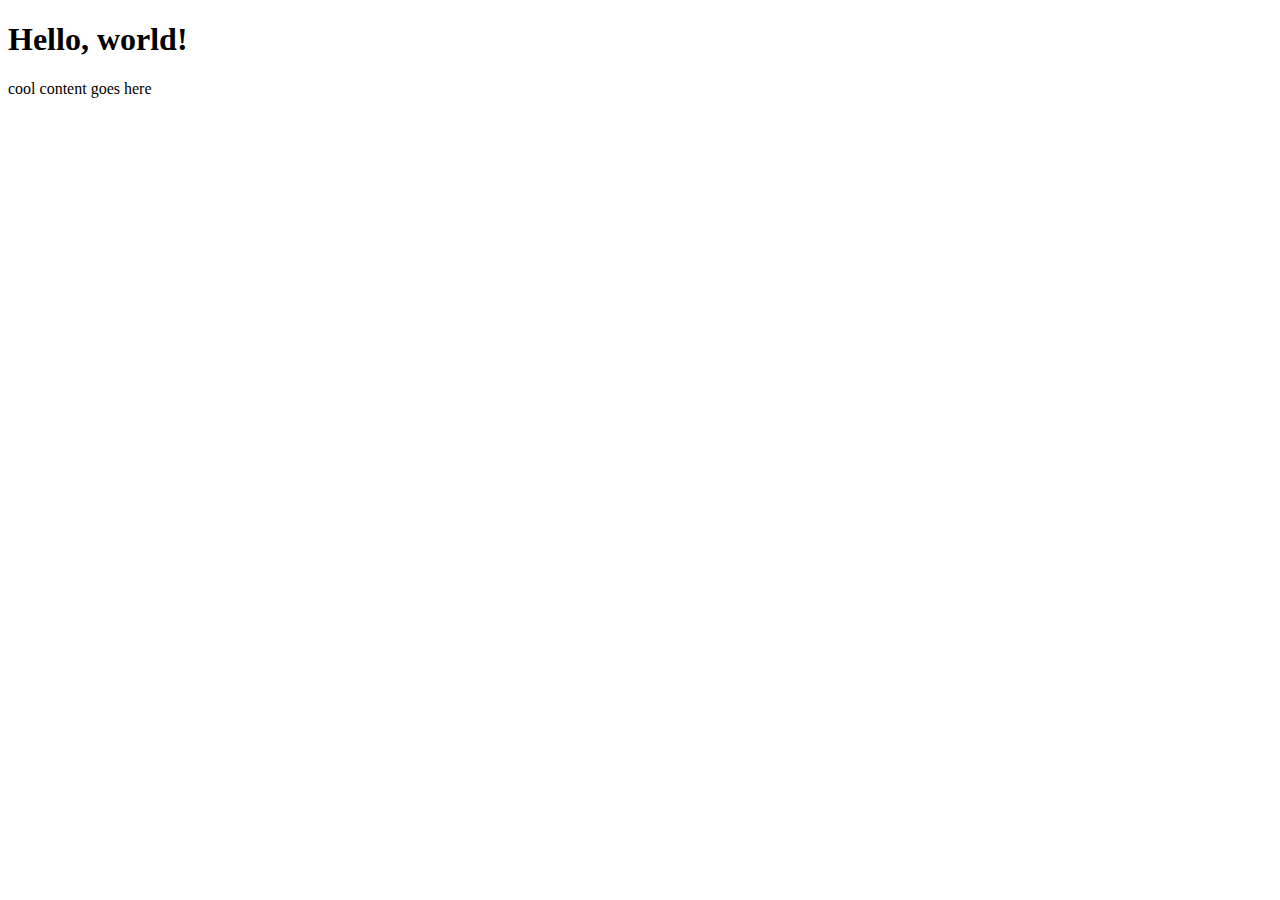
==== src/index.html @ fea4cc70 "tidy up html files" ====
<!DOCTYPE html>
<html lang="en">
<head>
    <meta charset="UTF-8">
    <meta name="viewport" content="width=device-width, initial-scale=1.0">
    <title>T1W2 Git Intro</title>
</head>
<body>
    <h1>Hello, world!</h1>
    <p>cool content goes here</p>

</body>
</html>
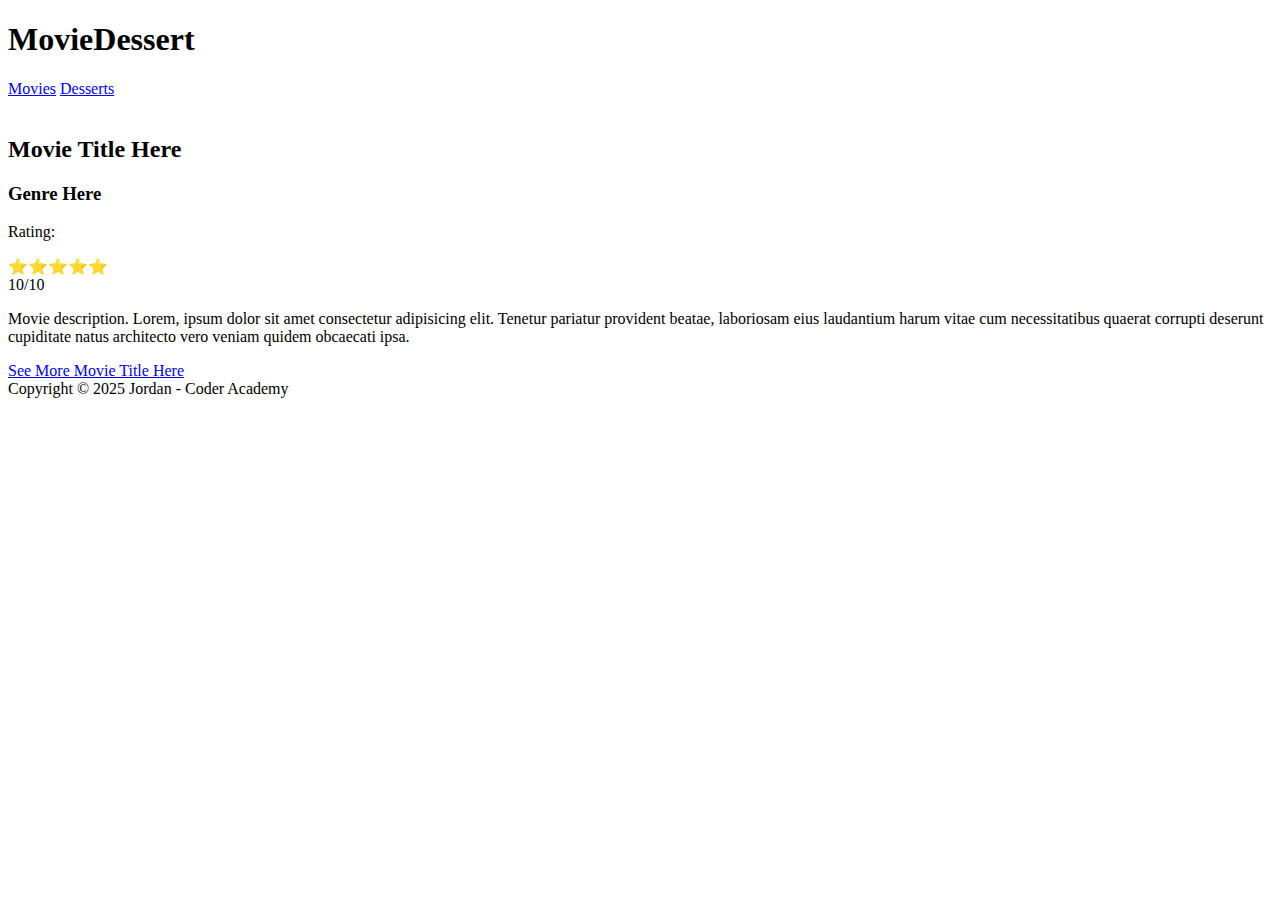
==== commit 637ce230: "Add webpage structure for movie list" ====
--- a/src/index.html
+++ b/src/index.html
@@ -5,9 +5,55 @@
     <meta name="viewport" content="width=device-width, initial-scale=1.0">
     <title>T1W2 Git Intro</title>
 </head>
+
 <body>
-    <h1>Hello, world!</h1>
-    <p>cool content goes here</p>
+    <header>
+        <h1>MovieDessert</h1>
+        <nav>
+            <!-- Movie page -->
+             <a href="./movies.html">Movies</a>
+            <!-- Dessert page -->
+             <a href="./desserts.html">Desserts</a>
+            <!--  -->
+        </nav>
+    </header>
+    
+
+    <main class="movieList">
+
+        <section class="movieCard">
+            <img>
+            <h2>Movie Title Here</h2>
+            <h3>Genre Here</h3>
+            <section class="movieRating">
+				<p>Rating:</p>
+				<div>⭐⭐⭐⭐⭐</div>
+				<div>10/10</div>
+            </section>
+            <p>
+                Movie description. Lorem, ipsum dolor sit amet consectetur adipisicing elit. Tenetur pariatur provident beatae, laboriosam eius laudantium harum vitae cum necessitatibus quaerat corrupti deserunt cupiditate natus architecto vero veniam quidem obcaecati ipsa.
+            </p>
+            <a href="http://" target="_blank" rel="noopener noreferrer">See More Movie Title Here</a>
+        </section>
+
+    </main>
+
+
+    <footer>
+        Copyright &#169; 2025 Jordan - Coder Academy
+    </footer>
 
 </body>
-</html>+
+</html>
+
+
+<!-- 
+- Card component for a movie 
+- Card component for a dessert
+- Card component for a movie with a dessert 
+- Header 
+	- Navbar
+- Footer 
+- Burger menu 
+-->
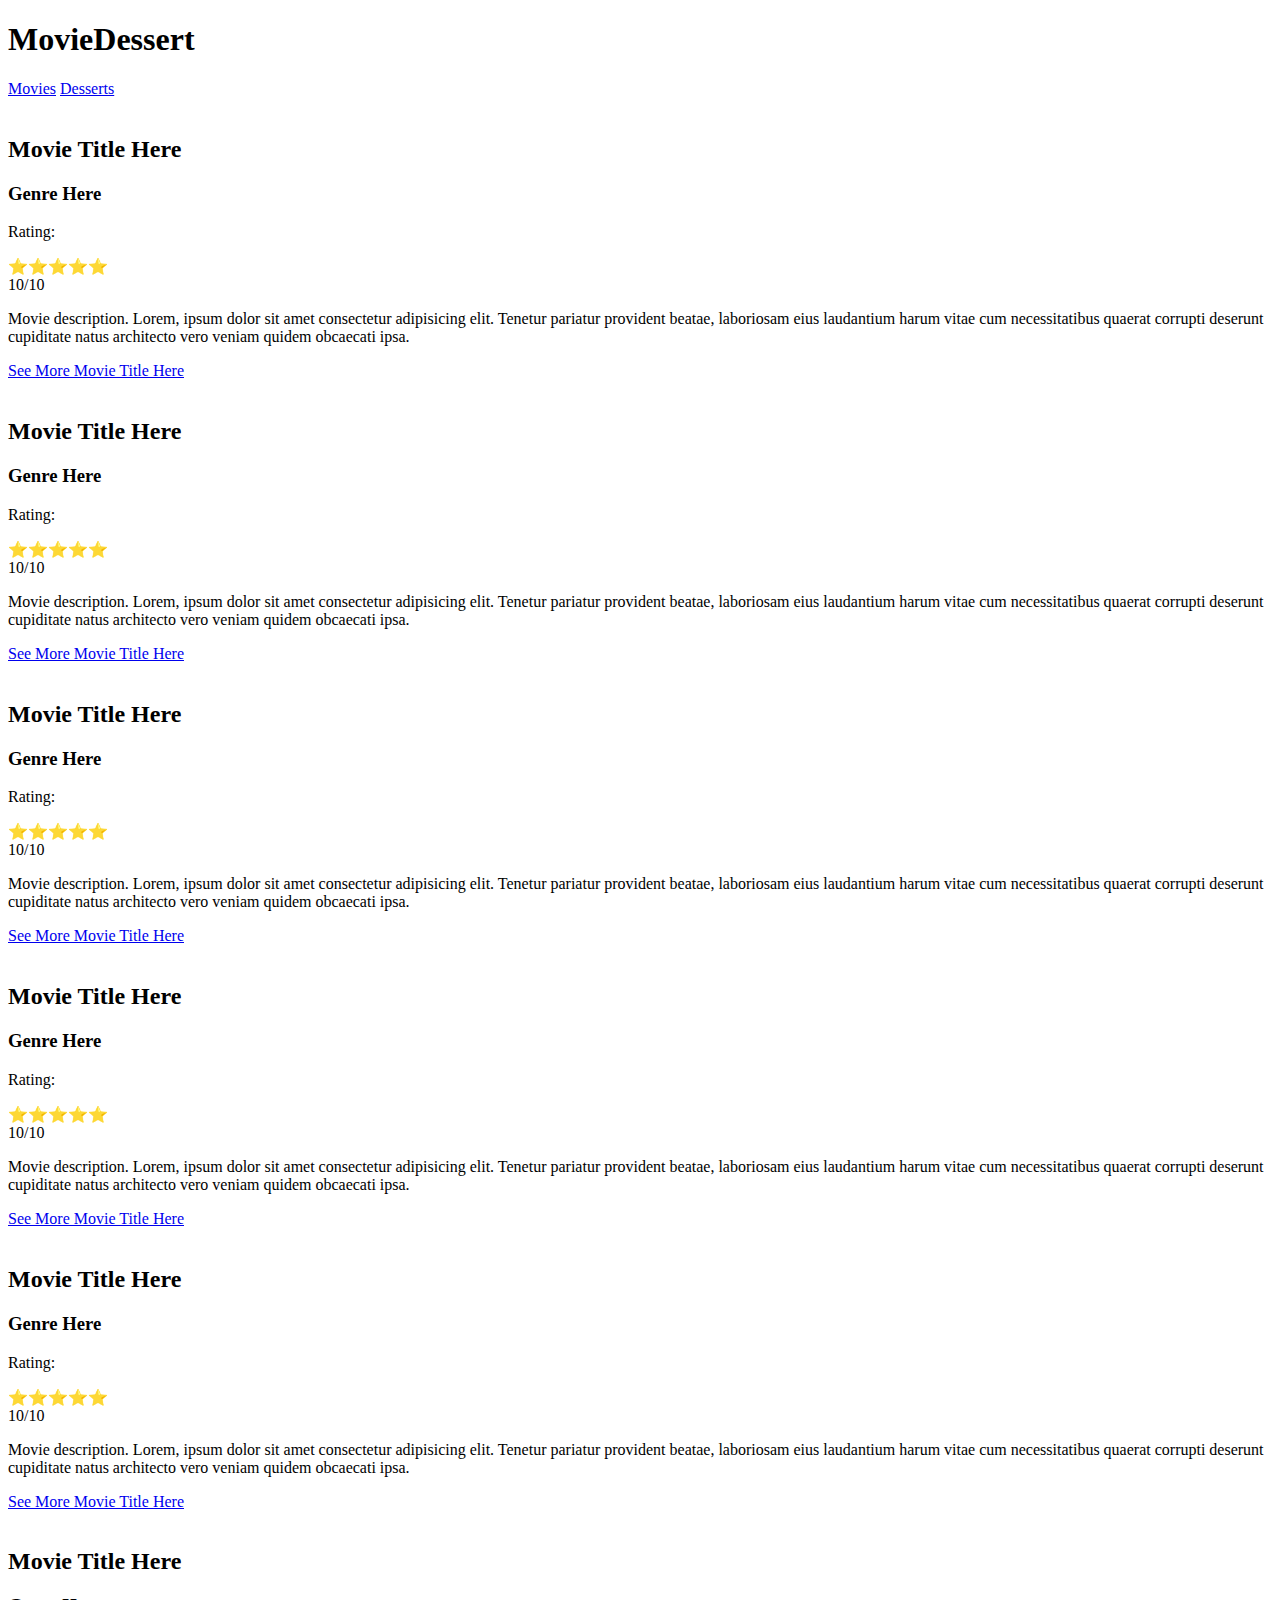
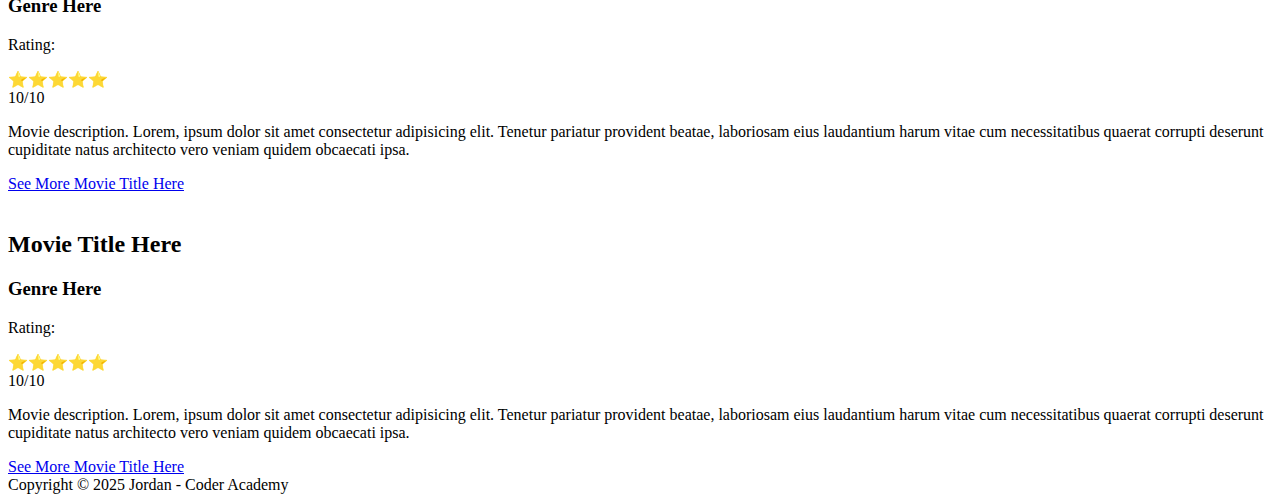
==== commit ffe446a6: "Add more movie cards" ====
--- a/src/index.html
+++ b/src/index.html
@@ -36,6 +36,96 @@
             <a href="http://" target="_blank" rel="noopener noreferrer">See More Movie Title Here</a>
         </section>
 
+        <section class="movieCard">
+            <img>
+            <h2>Movie Title Here</h2>
+            <h3>Genre Here</h3>
+            <section class="movieRating">
+				<p>Rating:</p>
+				<div>⭐⭐⭐⭐⭐</div>
+				<div>10/10</div>
+            </section>
+            <p>
+                Movie description. Lorem, ipsum dolor sit amet consectetur adipisicing elit. Tenetur pariatur provident beatae, laboriosam eius laudantium harum vitae cum necessitatibus quaerat corrupti deserunt cupiditate natus architecto vero veniam quidem obcaecati ipsa.
+            </p>
+            <a href="http://" target="_blank" rel="noopener noreferrer">See More Movie Title Here</a>
+        </section>
+
+        <section class="movieCard">
+            <img>
+            <h2>Movie Title Here</h2>
+            <h3>Genre Here</h3>
+            <section class="movieRating">
+				<p>Rating:</p>
+				<div>⭐⭐⭐⭐⭐</div>
+				<div>10/10</div>
+            </section>
+            <p>
+                Movie description. Lorem, ipsum dolor sit amet consectetur adipisicing elit. Tenetur pariatur provident beatae, laboriosam eius laudantium harum vitae cum necessitatibus quaerat corrupti deserunt cupiditate natus architecto vero veniam quidem obcaecati ipsa.
+            </p>
+            <a href="http://" target="_blank" rel="noopener noreferrer">See More Movie Title Here</a>
+        </section>
+
+        <section class="movieCard">
+            <img>
+            <h2>Movie Title Here</h2>
+            <h3>Genre Here</h3>
+            <section class="movieRating">
+				<p>Rating:</p>
+				<div>⭐⭐⭐⭐⭐</div>
+				<div>10/10</div>
+            </section>
+            <p>
+                Movie description. Lorem, ipsum dolor sit amet consectetur adipisicing elit. Tenetur pariatur provident beatae, laboriosam eius laudantium harum vitae cum necessitatibus quaerat corrupti deserunt cupiditate natus architecto vero veniam quidem obcaecati ipsa.
+            </p>
+            <a href="http://" target="_blank" rel="noopener noreferrer">See More Movie Title Here</a>
+        </section>
+
+        <section class="movieCard">
+            <img>
+            <h2>Movie Title Here</h2>
+            <h3>Genre Here</h3>
+            <section class="movieRating">
+				<p>Rating:</p>
+				<div>⭐⭐⭐⭐⭐</div>
+				<div>10/10</div>
+            </section>
+            <p>
+                Movie description. Lorem, ipsum dolor sit amet consectetur adipisicing elit. Tenetur pariatur provident beatae, laboriosam eius laudantium harum vitae cum necessitatibus quaerat corrupti deserunt cupiditate natus architecto vero veniam quidem obcaecati ipsa.
+            </p>
+            <a href="http://" target="_blank" rel="noopener noreferrer">See More Movie Title Here</a>
+        </section>
+
+        <section class="movieCard">
+            <img>
+            <h2>Movie Title Here</h2>
+            <h3>Genre Here</h3>
+            <section class="movieRating">
+				<p>Rating:</p>
+				<div>⭐⭐⭐⭐⭐</div>
+				<div>10/10</div>
+            </section>
+            <p>
+                Movie description. Lorem, ipsum dolor sit amet consectetur adipisicing elit. Tenetur pariatur provident beatae, laboriosam eius laudantium harum vitae cum necessitatibus quaerat corrupti deserunt cupiditate natus architecto vero veniam quidem obcaecati ipsa.
+            </p>
+            <a href="http://" target="_blank" rel="noopener noreferrer">See More Movie Title Here</a>
+        </section>
+
+        <section class="movieCard">
+            <img>
+            <h2>Movie Title Here</h2>
+            <h3>Genre Here</h3>
+            <section class="movieRating">
+				<p>Rating:</p>
+				<div>⭐⭐⭐⭐⭐</div>
+				<div>10/10</div>
+            </section>
+            <p>
+                Movie description. Lorem, ipsum dolor sit amet consectetur adipisicing elit. Tenetur pariatur provident beatae, laboriosam eius laudantium harum vitae cum necessitatibus quaerat corrupti deserunt cupiditate natus architecto vero veniam quidem obcaecati ipsa.
+            </p>
+            <a href="http://" target="_blank" rel="noopener noreferrer">See More Movie Title Here</a>
+        </section>
+
     </main>
 
 
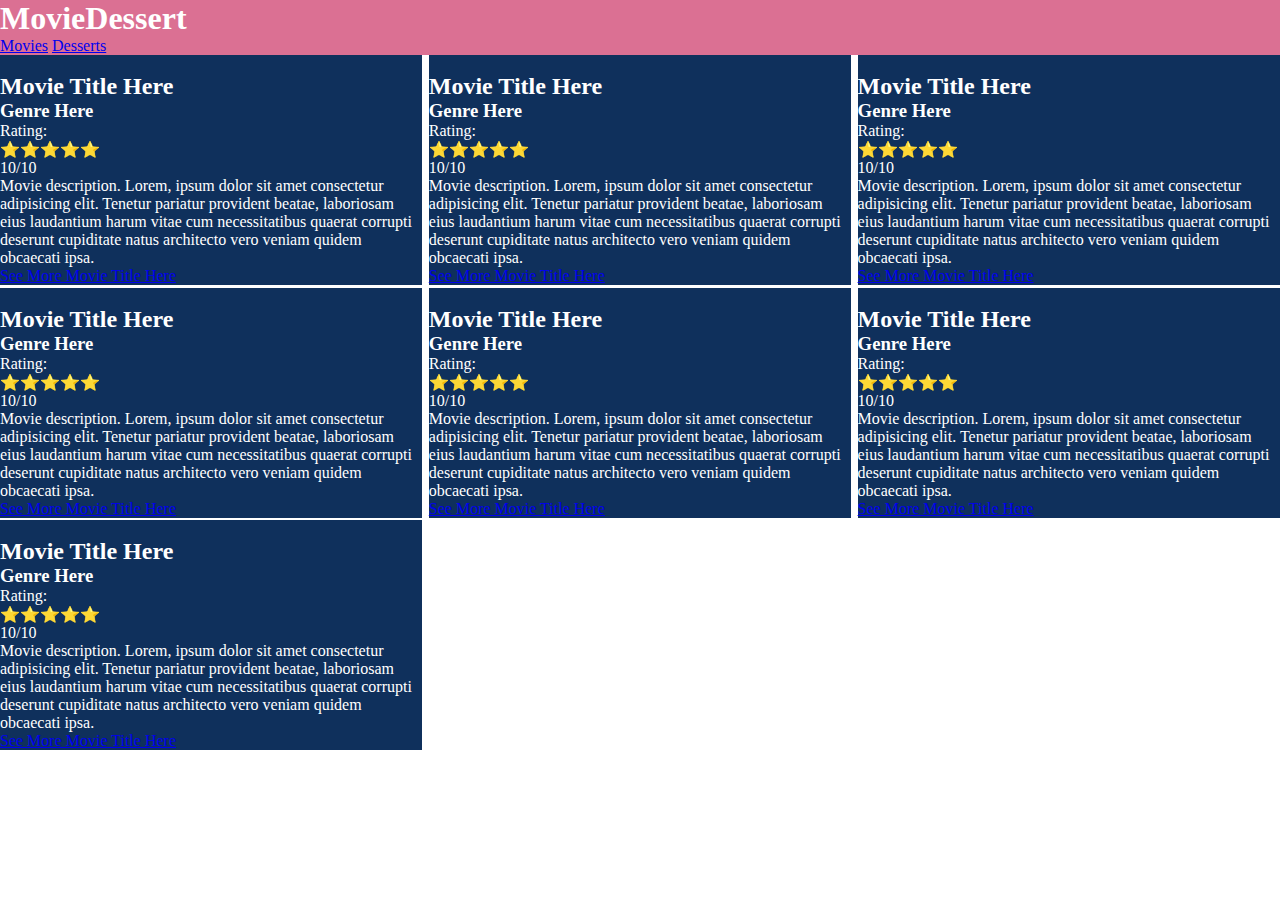
==== commit 8cc51303: "Styling with variables and flexbox" ====
--- a/src/index.html
+++ b/src/index.html
@@ -4,6 +4,7 @@
     <meta charset="UTF-8">
     <meta name="viewport" content="width=device-width, initial-scale=1.0">
     <title>T1W2 Git Intro</title>
+    <link rel="stylesheet" href="./styles/styles.css">
 </head>
 
 <body>
--- a/src/styles/styles.css
+++ b/src/styles/styles.css
@@ -0,0 +1,43 @@
+:root {
+	--background: #0f305c;
+	--text-color: white;
+
+    color: var(--text-color);
+}
+
+body {
+    width: 100%;
+    height: 100%;
+    /* max-height: 100dvh; */
+    /* overflow: hidden; */
+}
+
+* {
+    margin: 0;
+    padding: 0;
+}
+
+header {
+	background-color:palevioletred;
+}
+
+/* section.movieCard {
+
+}
+
+main.movieList > section.movieCard {
+
+} */
+
+main.movieList {
+
+    display: flex;
+    gap: 0.2dvw;
+    flex-wrap: wrap;
+    justify-content: space-between;
+
+	section.movieCard {
+		background-color: var(--background);
+        width: 33%;
+	}
+}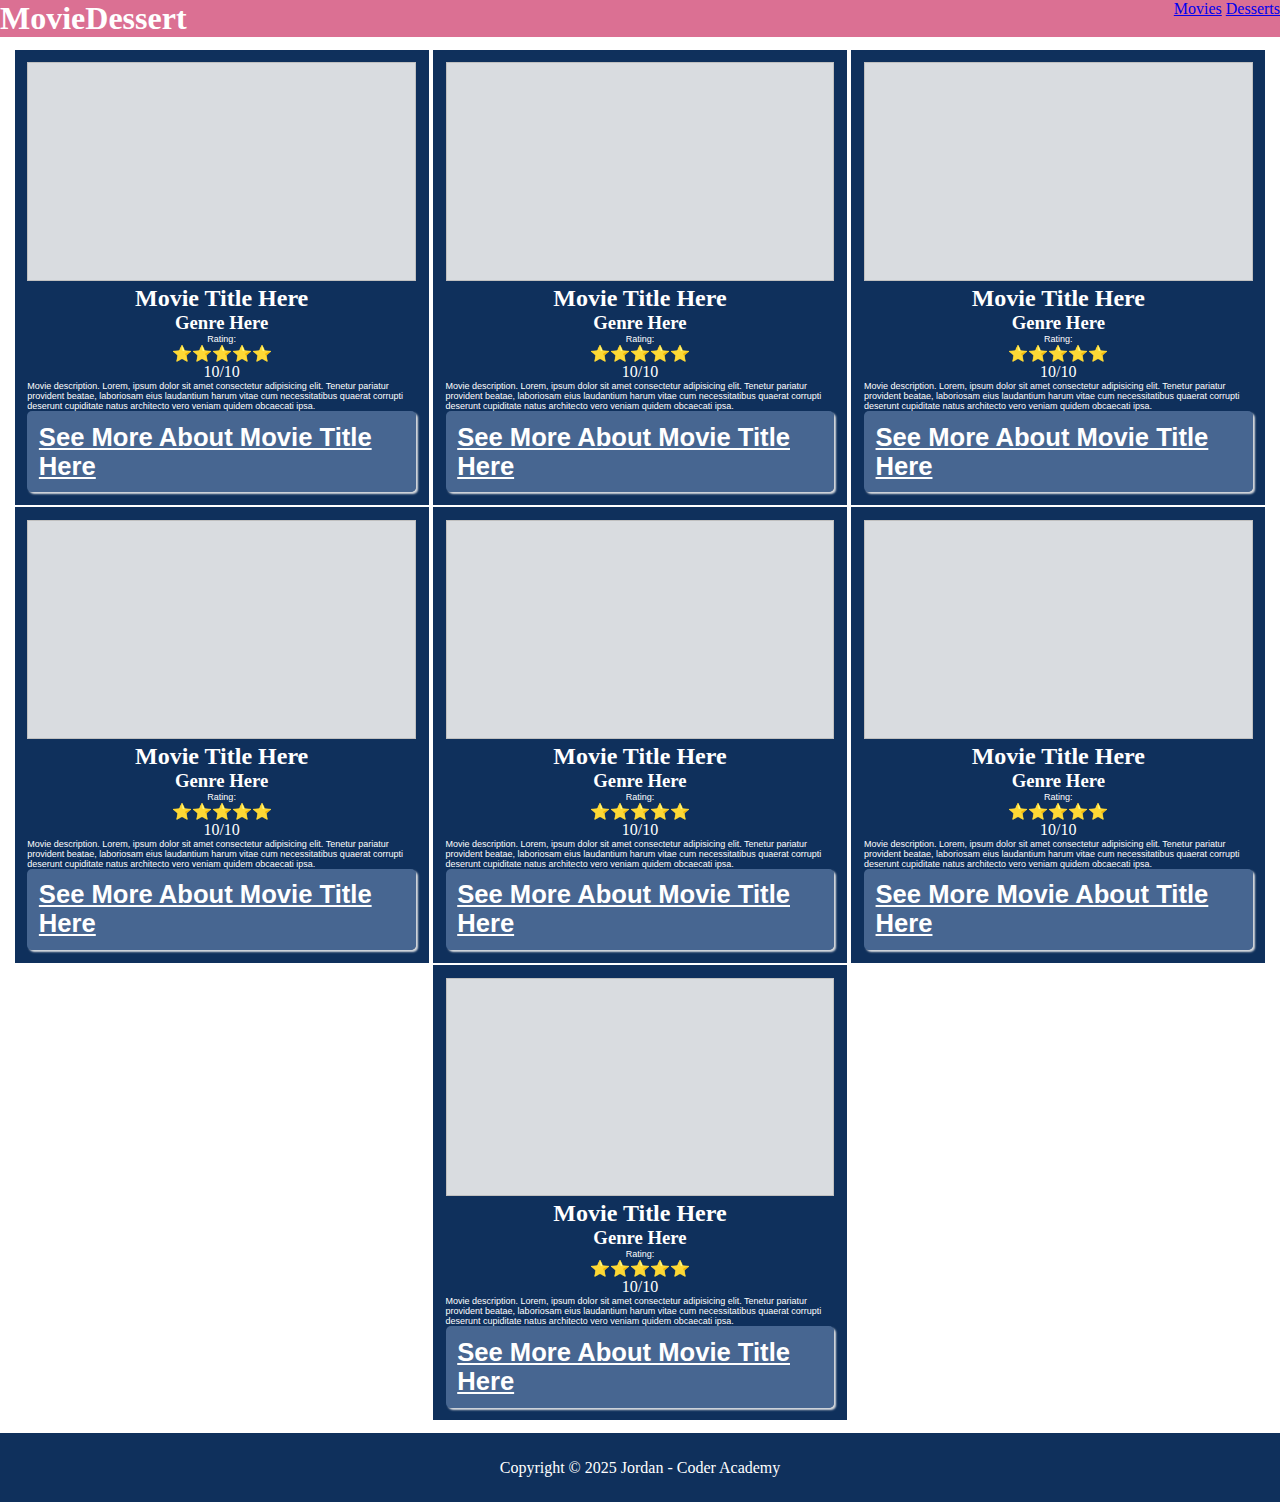
==== commit 23402d14: "fonts and more sizing stuff" ====
--- a/src/index.html
+++ b/src/index.html
@@ -34,7 +34,8 @@
             <p>
                 Movie description. Lorem, ipsum dolor sit amet consectetur adipisicing elit. Tenetur pariatur provident beatae, laboriosam eius laudantium harum vitae cum necessitatibus quaerat corrupti deserunt cupiditate natus architecto vero veniam quidem obcaecati ipsa.
             </p>
-            <a href="http://" target="_blank" rel="noopener noreferrer">See More Movie Title Here</a>
+            <div class="seemore">
+				<a href="http://" target="_blank" rel="noopener noreferrer">See More About Movie Title Here</a>
         </section>
 
         <section class="movieCard">
@@ -49,7 +50,7 @@
             <p>
                 Movie description. Lorem, ipsum dolor sit amet consectetur adipisicing elit. Tenetur pariatur provident beatae, laboriosam eius laudantium harum vitae cum necessitatibus quaerat corrupti deserunt cupiditate natus architecto vero veniam quidem obcaecati ipsa.
             </p>
-            <a href="http://" target="_blank" rel="noopener noreferrer">See More Movie Title Here</a>
+            <a href="http://" target="_blank" rel="noopener noreferrer">See More About Movie Title Here</a>
         </section>
 
         <section class="movieCard">
@@ -64,7 +65,7 @@
             <p>
                 Movie description. Lorem, ipsum dolor sit amet consectetur adipisicing elit. Tenetur pariatur provident beatae, laboriosam eius laudantium harum vitae cum necessitatibus quaerat corrupti deserunt cupiditate natus architecto vero veniam quidem obcaecati ipsa.
             </p>
-            <a href="http://" target="_blank" rel="noopener noreferrer">See More Movie Title Here</a>
+            <a href="http://" target="_blank" rel="noopener noreferrer">See More About Movie Title Here</a>
         </section>
 
         <section class="movieCard">
@@ -79,7 +80,7 @@
             <p>
                 Movie description. Lorem, ipsum dolor sit amet consectetur adipisicing elit. Tenetur pariatur provident beatae, laboriosam eius laudantium harum vitae cum necessitatibus quaerat corrupti deserunt cupiditate natus architecto vero veniam quidem obcaecati ipsa.
             </p>
-            <a href="http://" target="_blank" rel="noopener noreferrer">See More Movie Title Here</a>
+            <a href="http://" target="_blank" rel="noopener noreferrer">See More About Movie Title Here</a>
         </section>
 
         <section class="movieCard">
@@ -94,7 +95,7 @@
             <p>
                 Movie description. Lorem, ipsum dolor sit amet consectetur adipisicing elit. Tenetur pariatur provident beatae, laboriosam eius laudantium harum vitae cum necessitatibus quaerat corrupti deserunt cupiditate natus architecto vero veniam quidem obcaecati ipsa.
             </p>
-            <a href="http://" target="_blank" rel="noopener noreferrer">See More Movie Title Here</a>
+            <a href="http://" target="_blank" rel="noopener noreferrer">See More About Movie Title Here</a>
         </section>
 
         <section class="movieCard">
@@ -109,7 +110,7 @@
             <p>
                 Movie description. Lorem, ipsum dolor sit amet consectetur adipisicing elit. Tenetur pariatur provident beatae, laboriosam eius laudantium harum vitae cum necessitatibus quaerat corrupti deserunt cupiditate natus architecto vero veniam quidem obcaecati ipsa.
             </p>
-            <a href="http://" target="_blank" rel="noopener noreferrer">See More Movie Title Here</a>
+            <a href="http://" target="_blank" rel="noopener noreferrer">See More Movie About Title Here</a>
         </section>
 
         <section class="movieCard">
@@ -124,7 +125,7 @@
             <p>
                 Movie description. Lorem, ipsum dolor sit amet consectetur adipisicing elit. Tenetur pariatur provident beatae, laboriosam eius laudantium harum vitae cum necessitatibus quaerat corrupti deserunt cupiditate natus architecto vero veniam quidem obcaecati ipsa.
             </p>
-            <a href="http://" target="_blank" rel="noopener noreferrer">See More Movie Title Here</a>
+            <a href="http://" target="_blank" rel="noopener noreferrer">See More About Movie Title Here</a>
         </section>
 
     </main>
--- a/src/styles/styles.css
+++ b/src/styles/styles.css
@@ -1,6 +1,13 @@
 :root {
 	--background: #0f305c;
 	--text-color: white;
+
+    --theme-100: white;
+	--theme-200: rgb(217, 220, 224);
+	--theme-300: rgb(132, 173, 228);
+
+	--theme-900: rgb(13, 38, 70);
+	--theme-1000: black;
 
     color: var(--text-color);
 }
@@ -21,6 +28,12 @@
 	background-color:palevioletred;
 }
 
+footer {
+	background-color: var(--background);
+	padding: 2%;
+	text-align: center;
+}
+
 /* section.movieCard {
 
 }
@@ -29,15 +42,83 @@
 
 } */
 
+header {
+    display: flex;
+    justify-content: space-between;
+}
+
 main.movieList {
-
+    margin: 1%;
     display: flex;
     gap: 0.2dvw;
     flex-wrap: wrap;
-    justify-content: space-between;
+    justify-content: space-evenly;
 
 	section.movieCard {
 		background-color: var(--background);
-        width: 33%;
+        width: 31%;
+        padding: 1%;
+        justify-content: center;
+        align-items: center;
+
+        h2, h3, section.movieRating {
+            text-align: center;
+            font-family: 'Trebuchet MS';
+        }
+        
+        p {
+            font-family: Arial, Helvetica, sans-serif;
+            font-size: xx-small;
+        }
+
+        img {
+			width: 100%;
+            aspect-ratio: 16/9;
+			background-color: var(--theme-200);
+        }
+
+        .seemore  {
+			width: 100%;
+			display: flex;
+			justify-content: center;
+			align-items: center;
+		}
+
+        a {
+            background-color: color-mix(in srgb, var(--theme-300) 50%, #0000004f 50%);
+            /* filter: invert(1) */
+            display: block;
+            padding: 3%;
+            border-radius: 5px;
+            box-shadow: 2px 2px 2px var(--theme-200);
+            color: var(--text-color);
+            font-family: 'Gill Sans', 'Gill Sans MT', Calibri, 'Trebuchet MS', sans-serif;
+            font-weight: bolder;
+            font-size: 2dvw;
+
+        }
+
+        a:hover {
+            background-color: var(--theme-900);
+        }
 	}
+}
+
+@media screen and (max-width: 600px) {
+    main.movieList {
+
+    flex-direction: column;
+	
+		section.movieCard {
+			width: 100dvw;
+
+			a {
+				width: 80dvw;
+                font-size: 5dvw;
+			}
+            p {
+            font-size: large;
+        }
+        }
+    }        
 }